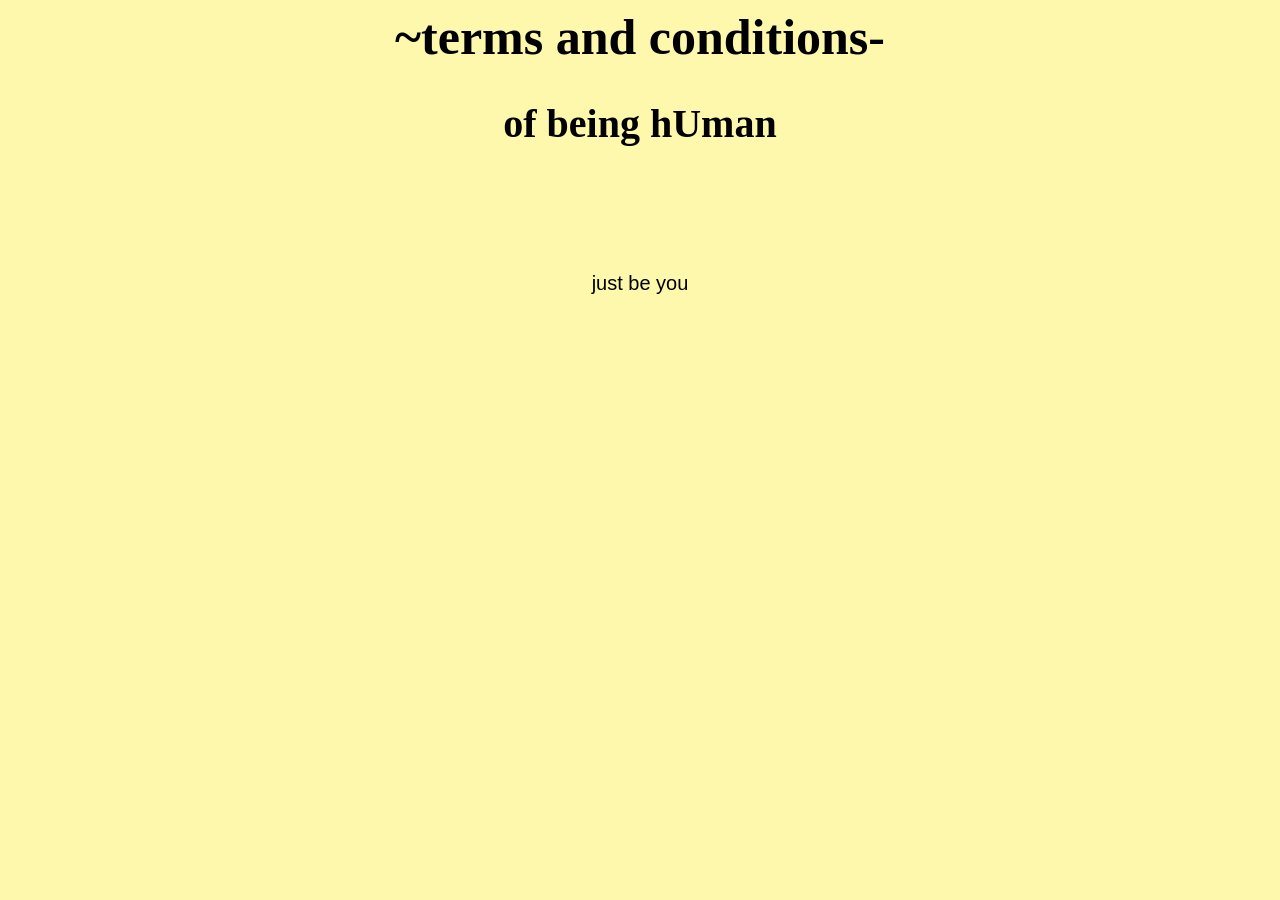
==== webserver/public/ee-p1/index.html @ f394850f ":)" ====
<html>
  <head>
    <title>~terms and conditions-</title>
    <link rel="stylesheet" href="style.css" />
    <!-- this connects our style file to this html -->
  </head>
  <body>
    <h1>~terms and conditions-</h1>
    <h2>of being hUman</h2>
    <br />
    <br />
    <br />
    <br />
    <p>just be you</p>
  </body>
</html>
---- webserver/public/ee-p1/style.css ----
/* selector is the thing we are grabbing on the page */
body {
    /* background-color: cornflowerblue; */
    background-color: rgba(253,246,136,0.7);
    text-align: center;
}

h1{
    font-family: serif;
    font-size: 50px;
}

h2 {
    font-family: serif;
    font-size: 40px;
}

p {
    font-family: sans-serif;
    text-align: justify-all;
    font-size: 20px;
}
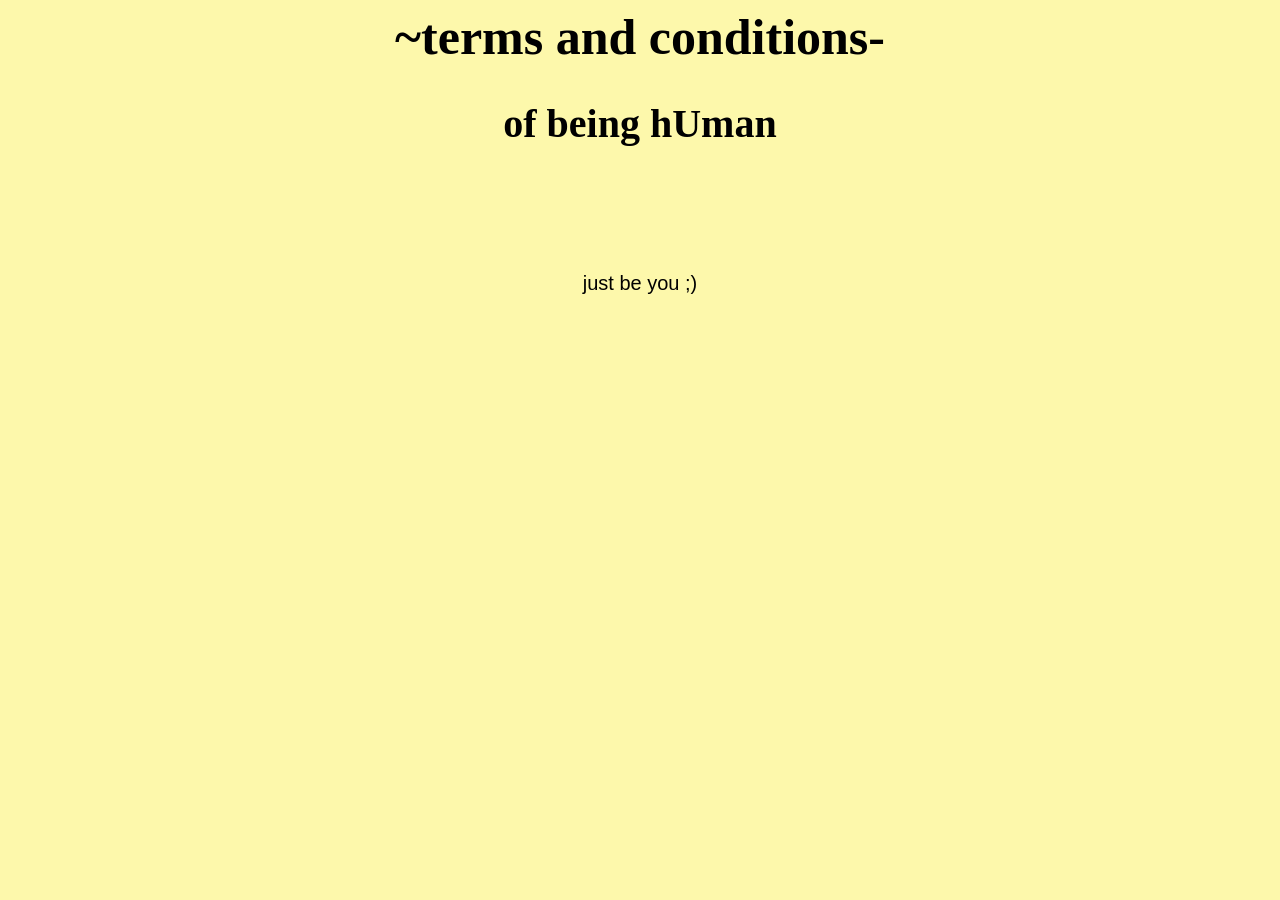
==== commit 7724114c: "Update index.html" ====
--- a/webserver/public/ee-p1/index.html
+++ b/webserver/public/ee-p1/index.html
@@ -11,6 +11,6 @@
     <br />
     <br />
     <br />
-    <p>just be you</p>
+    <p>just be you ;)</p>
   </body>
 </html>
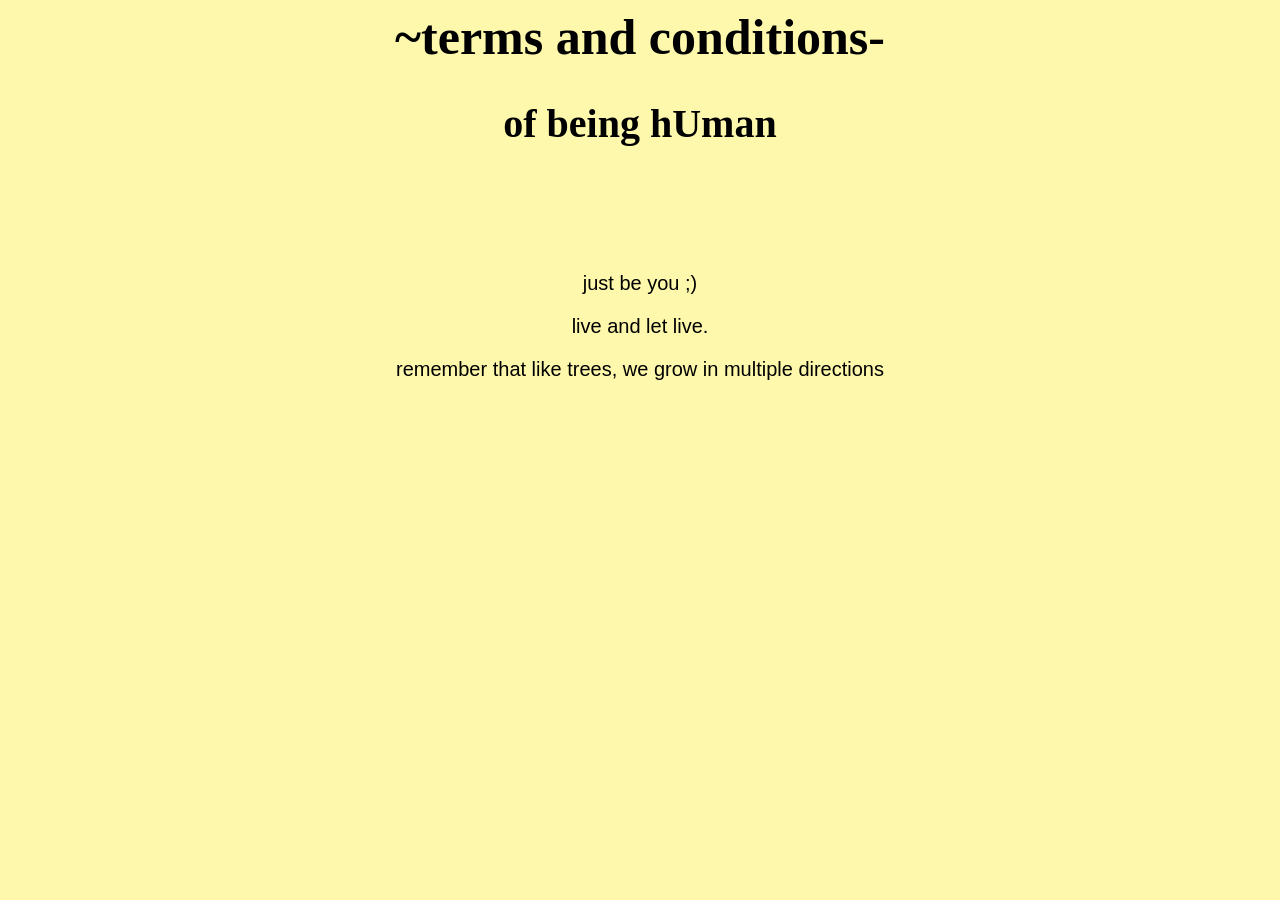
==== commit 62cca859: "Update index.html" ====
--- a/webserver/public/ee-p1/index.html
+++ b/webserver/public/ee-p1/index.html
@@ -12,5 +12,7 @@
     <br />
     <br />
     <p>just be you ;)</p>
+    <p>live and let live.</p>
+    <p>remember that like trees, we grow in multiple directions</p>
   </body>
 </html>
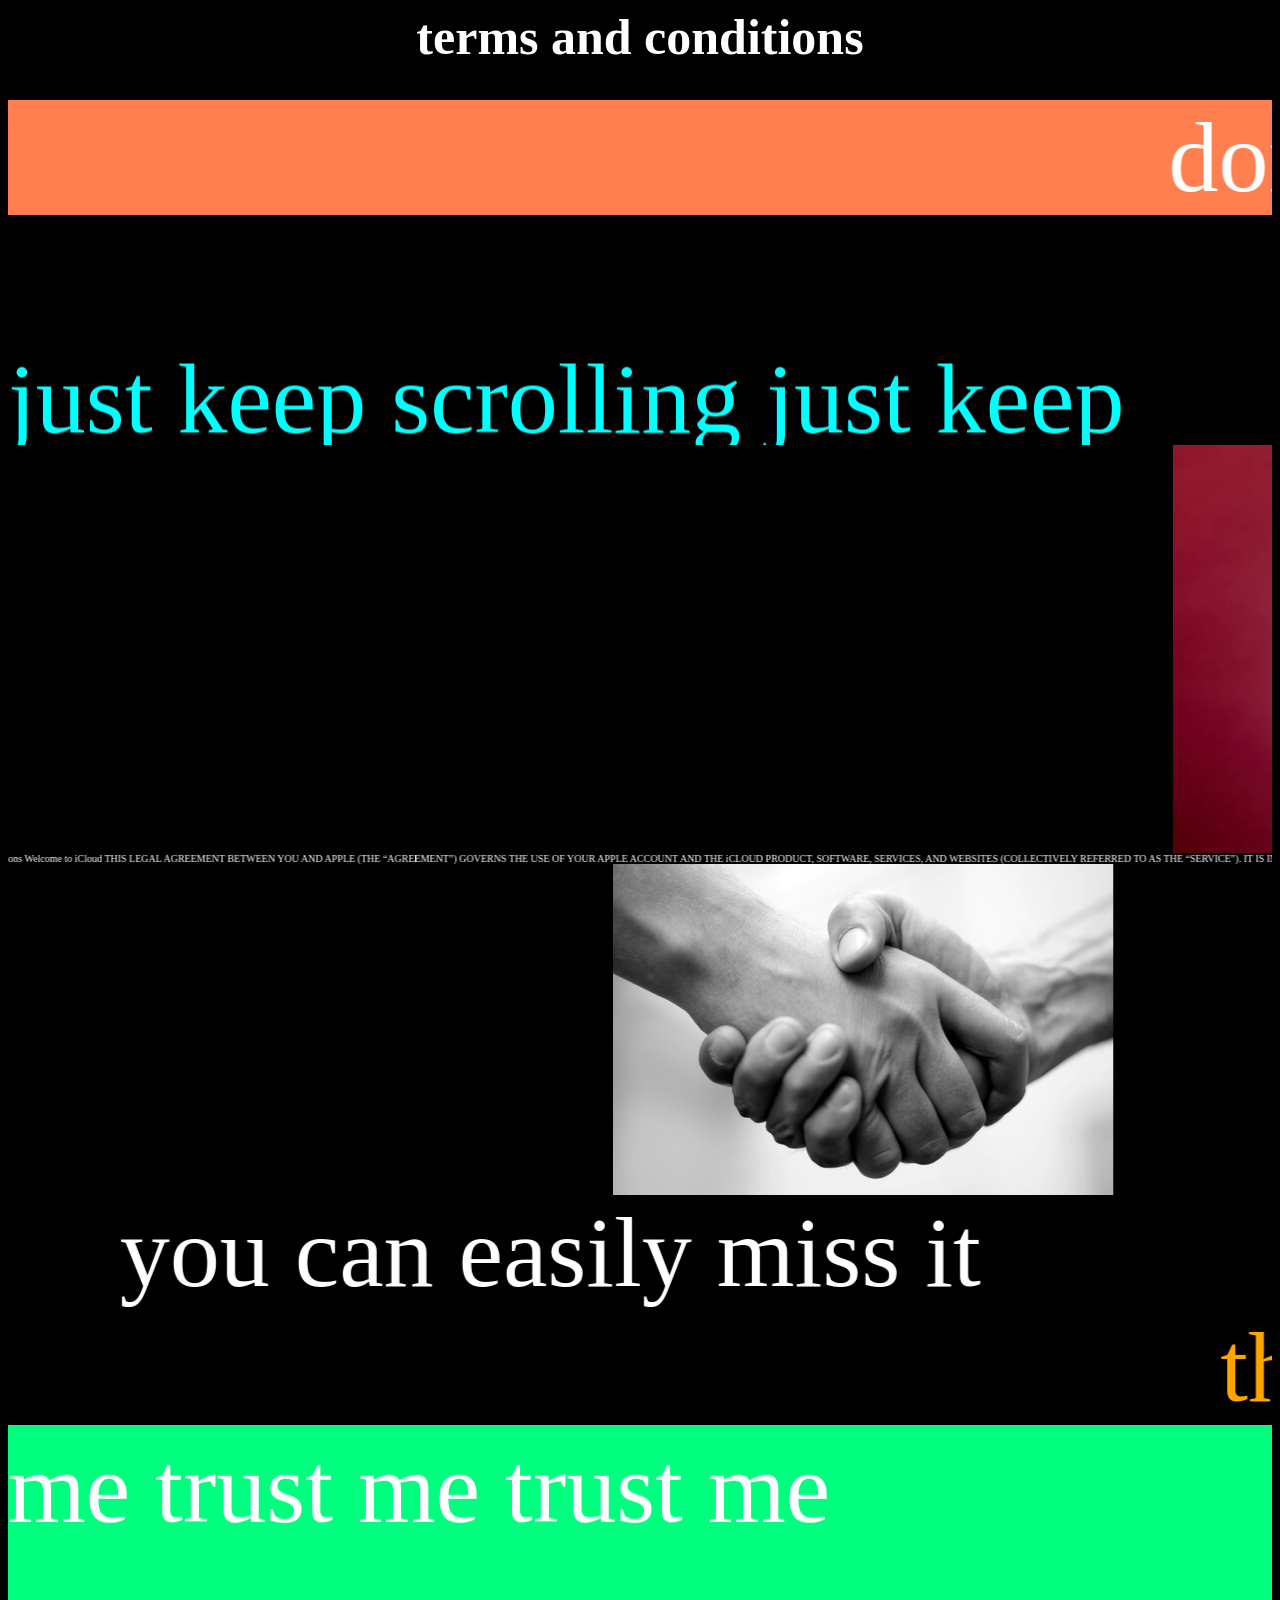
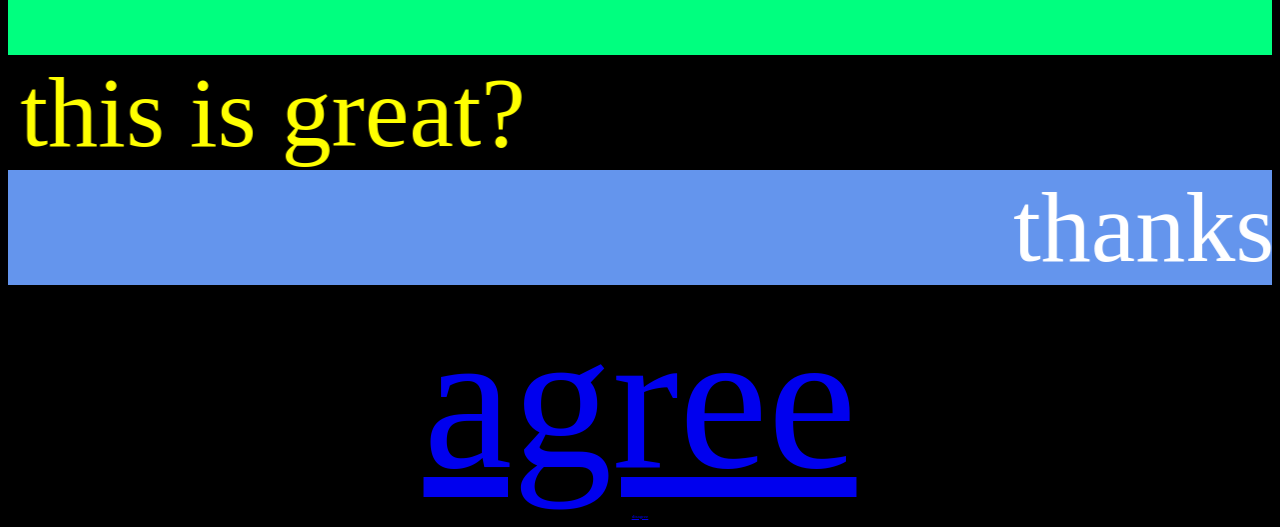
==== commit 6911d685: "changes" ====
--- a/webserver/public/ee-p1/index.html
+++ b/webserver/public/ee-p1/index.html
@@ -2,17 +2,1023 @@
   <head>
     <title>~terms and conditions-</title>
     <link rel="stylesheet" href="style.css" />
+    <script src="main.js"></script>
+
     <!-- this connects our style file to this html -->
   </head>
   <body>
-    <h1>~terms and conditions-</h1>
-    <h2>of being hUman</h2>
+    <h1>terms and conditions</h1>
+    <marquee id="m1">don't worry about this at all</marquee>
+    <marquee id="m2" direction="up">
+      just keep scrolling just keep scrolling just keep scroll
+    </marquee>
+    <marquee behavior="alternate">
+      <img src="happygirl.jpg" />
+    </marquee>
+    <marquee id="m3" behavior="alternate">
+      iCloud Terms and Conditions Welcome to iCloud THIS LEGAL AGREEMENT BETWEEN
+      YOU AND APPLE (THE “AGREEMENT”) GOVERNS THE USE OF YOUR APPLE ACCOUNT AND
+      THE iCLOUD PRODUCT, SOFTWARE, SERVICES, AND WEBSITES (COLLECTIVELY
+      REFERRED TO AS THE “SERVICE”). IT IS IMPORTANT THAT YOU READ AND
+      UNDERSTAND THE FOLLOWING TERMS. BY CLICKING “AGREE,” YOU ARE AGREEING THAT
+      THIS AGREEMENT WILL APPLY IF YOU CHOOSE TO ACCESS OR USE THE SERVICE.
+      Apple is the provider of the Service, which permits you to utilize certain
+      Internet services, including storing your personal Content (defined below)
+      and making it accessible on your compatible devices and computers, and
+      certain location-based services, only under the terms and conditions set
+      forth in this Agreement. iCloud is automatically enabled when you are
+      running devices on iOS 9 or later and sign in with your Apple Account
+      (“Account,” previously referred to as “Apple ID”) during device setup,
+      unless you are upgrading the device and have previously chosen not to
+      enable iCloud. You can disable iCloud in Settings. When iCloud is enabled,
+      your Content will be automatically stored by Apple on Apple's or
+      third-party providers' servers, so you can later access that Content or
+      have Content wirelessly pushed to your other iCloud-enabled devices or
+      computers. I. REQUIREMENTS FOR USE OF THE SERVICE A. Age. The Service is
+      only available to individuals aged 13 years or older (or equivalent
+      minimum age in the relevant jurisdiction), unless you are under 13 years
+      old and your Account was provided to you as a result of a request by an
+      approved educational institution or established as part of the Family
+      Sharing feature by your parent or guardian. We do not knowingly collect,
+      use or disclose personal information from children under 13, or equivalent
+      minimum age in the relevant jurisdiction, without verifiable parental
+      consent. Parents and guardians should ensure children under their care
+      properly use the Service by informing them of their rights, requirements,
+      and obligations under this Agreement and by providing informed consent on
+      their behalf. Parents and guardians should also remind children that
+      conversing with strangers on the Internet can be dangerous and take
+      appropriate precautions to protect children, including monitoring their
+      use of the Service. To use the Service, you cannot be a person barred from
+      receiving the Service under the laws of the United States or other
+      applicable jurisdictions, including the country in which you reside or
+      from where you use the Service. Where permitted by applicable law,
+      restrictions may apply when you try to change the Country or Region of
+      your Account. By accepting this Agreement, you represent that you
+      understand and agree to the foregoing. B. Devices and Accounts. Use of the
+      Service may require compatible devices, Internet access, and certain
+      software (fees may apply); may require periodic updates; and may be
+      affected by the performance of these factors. Apple reserves the right to
+      limit the number of Accounts that may be created from a device and the
+      number of devices associated with an Account. The latest version of
+      required software may be required for certain transactions or features.
+      You agree that meeting these requirements is your responsibility. Certain
+      limited features of the Service may be available without an Account. By
+      using such features without an Account, you agree to the terms and
+      conditions set forth in this Agreement. Terms and conditions found in this
+      Agreement relating to features not available without an Account will not
+      be applicable to you. C. Limitations on Use. You agree to use the Service
+      only for purposes permitted by this Agreement, and only to the extent
+      permitted by any applicable law, regulation, or generally accepted
+      practice in the applicable jurisdiction. Your Account is allocated 5GB of
+      iCloud storage capacity (or 1GB for web-only accounts) as described in the
+      iCloud feature pages at
+      https://support.apple.com/guide/icloud/introduction-to-icloud-mm74e822f6de/icloud.
+      Additional storage is available for purchase, as described below.
+      Exceeding any applicable or reasonable limitation of bandwidth, or storage
+      capacity (for example, with photos, backup or email) is prohibited and may
+      prevent you from backing up to iCloud, adding documents, or receiving new
+      email sent to your iCloud email address. You agree that when you are over
+      your iCloud storage limit, Apple may, upon 30 days’ notice, delete any
+      stored data that exceeds your storage limit. If your use of the Service or
+      other behavior intentionally or unintentionally threatens Apple’s ability
+      to provide the Service or other systems, Apple shall be entitled to take
+      all reasonable steps to protect the Service and Apple’s systems, which may
+      include suspension of your access to the Service. Repeated violations of
+      the limitations may result in termination of your Account. If you are a
+      covered entity, business associate or representative of a covered entity
+      or business associate (as those terms are defined at 45 C.F.R § 160.103),
+      You agree that you will not use any component, function or other facility
+      of the Service to create, receive, maintain or transmit any “protected
+      health information” (as such term is defined at 45 C.F.R § 160.103) or use
+      the Service in any manner that would make Apple (or any Apple Subsidiary)
+      your or any third party’s business associate. D. Availability of the
+      Service. The Service, or any feature or part thereof, may not be available
+      in all languages or in all countries and Apple makes no representation
+      that the Service, or any feature or part thereof, is appropriate or
+      available for use in any particular location. To the extent you choose to
+      access and use the Service, you do so at your own initiative and are
+      responsible for compliance with any applicable laws. E. Changing the
+      Service. Apple reserves the right at any time to modify this Agreement and
+      to impose new or additional terms or conditions on your use of the
+      Service, provided that Apple will give you 30 days’ advance notice of any
+      material adverse change to the Service or this Agreement, unless it would
+      not be reasonable to do so due to circumstances arising from legal,
+      regulatory, or governmental action; to address user security, user
+      privacy, or technical integrity concerns; to avoid service disruptions to
+      other users; or due to a natural disaster, catastrophic event, war, or
+      other similar occurrence outside of Apple’s reasonable control. With
+      respect to paid iCloud services, e.g. iCloud+ as defined below, Apple will
+      not make any material adverse change to the Service before the end of your
+      current paid term, unless a change is reasonably necessary to address
+      legal, regulatory, or governmental action; to address user security, user
+      privacy, or technical integrity concerns; to avoid service disruptions to
+      other users; or to avoid issues resulting from a natural disaster, a
+      catastrophic event, war, or other similar occurrence outside of Apple’s
+      reasonable control. In the event that Apple does make material adverse
+      changes to the Service or this Agreement, you will have the right to
+      terminate this Agreement and your Service, in which case Apple will
+      provide you with a pro rata refund of any pre-payment for your
+      then-current paid term. If you do not agree to updates to this Agreement,
+      you may lose access to the Service. Apple shall not be liable to you for
+      any modifications to the Service or this Agreement made in accordance with
+      this Section I.E. II. FEATURES AND SERVICES A. Photos 1. iCloud Photos.
+      When you enable iCloud Photos, your photos, videos, metadata and any edits
+      that you make in the Photos App on your iOS device, macOS computer, or
+      Windows PC will be automatically uploaded and stored in iCloud, and then
+      pushed to all of your other iCloud Photos-enabled devices and computers.
+      The photo and video resolution may vary depending on your device settings
+      and available storage. You may download full resolution photos and videos
+      at any time. 2. Shared Albums. When you use Shared Albums, Apple stores
+      any photos and videos you share until deleted. You can access your shared
+      photos and videos from a device that has access to Shared Albums. People
+      you invite to Shared Albums may view, save, copy, and share these photos
+      and videos, as well as contribute photos and videos, and comments. If you
+      choose to use Shared Albums to share photos via a web link, these photos
+      will be publicly available to anyone who has been provided or has access
+      to the web link. If you want to stop sharing individual photos, videos,
+      comments or entire Shared Albums, you may delete them at any time.
+      However, any Content previously copied from a Shared Album to another
+      device or computer will not be deleted. Users who are under 13 (or
+      equivalent minimum age in the relevant jurisdiction) with an Account
+      established by a parent or guardian can only participate in a Shared Album
+      with other Family Sharing members. 3. Shared Photo Library. If you have
+      iCloud Photos enabled, you can create or join one Shared Library with up
+      to five other people. When you contribute photos and videos to a Shared
+      Photo Library, they move out of your Personal Library and into the Shared
+      Library. All participants have equal permissions to add, edit, and delete
+      Content in the Shared Library. The participants in the Shared Library all
+      have access to the Shared Library Content but the Shared Library Content
+      only counts against the iCloud Storage quota of the person who created the
+      Shared Library. If the library owner runs out of iCloud storage, Content
+      can no longer be added to the Shared Library and changes such as edits,
+      favorites, and metadata adjustments no longer sync. Users who are under 13
+      (or equivalent minimum age in the relevant jurisdiction) with an Account
+      established by a parent or guardian can only participate in a Shared Photo
+      Library with other Family Sharing members. B. Folder and File Sharing.
+      When you use iCloud Folder and File Sharing, Apple stores any files you
+      share until deleted. You can access your shared files from any of your
+      Apple devices with iCloud Drive enabled. You may give access to people to
+      view, save, copy or edit these files. You have the option to give people
+      the right to edit the files or to only view them. If you use iCloud Folder
+      and File Sharing to share files via a web link, these files will be
+      publicly accessible to anyone who has been provided the web link. You can
+      stop sharing files at any time. If you stop sharing, files will be removed
+      from iCloud Drive on everyone’s devices. However, any file previously
+      copied to another device or computer will not be deleted. C. Mail Drop. If
+      you are logged in to iCloud and you use the macOS Mail app or iCloud Mail
+      on the web to send emails with large attachments, you will have the option
+      of using Mail Drop. With Mail Drop, your large attachments will be
+      temporarily stored on iCloud servers in order to facilitate their
+      delivery. Apple will either send a link or a preview of the attachment to
+      recipients, depending on your recipient’s email client application.
+      Temporary storage of large email attachments will not count towards your
+      iCloud storage quota. For more information about Mail Drop, please go to
+      https://support.apple.com/HT203093. D. Third-Party Apps. If you sign in to
+      certain third-party apps with your Account, you agree to allow those apps
+      to store data in iCloud and for Apple to collect, store and process such
+      data on behalf of the relevant third-party app developer in association
+      with your use of the Service and such apps. The data that those apps store
+      in iCloud will count towards your storage limit. Such data may be shared
+      with another app that you download from the same app developer. E. Family
+      Sharing. With Family Sharing, you can share certain purchased Content such
+      as Store purchases and Apple subscriptions with members of your family.
+      You may also share certain Content such as photos, calendars, location,
+      and screen time information depending on what your family chooses to
+      share. You may also share certain subscriptions and in-app purchases from
+      third parties. For more information regarding sharing your Content
+      purchases, please see the Apple Media Services Terms and Conditions at
+      https://www.apple.com/legal/internet-services/itunes/ww/. For more
+      information about sharing Content, device usage and location information
+      with family members, please see https://www.apple.com/family-sharing/. F.
+      iCloud Web-Only Account. If you sign up for the Service with a web-only
+      account on a non-Apple-branded device or computer, you will have access to
+      only a limited set of Service functionality. You will receive 1 GB of free
+      storage and you will not be able to increase this amount with a web-only
+      account. As a condition to accessing the Service with a web-only account,
+      you agree to all relevant terms and conditions found in this Agreement,
+      including, without limitation, all requirements for use of the Service,
+      limitations on use, availability, public beta, disclaimers of warranties,
+      rules regarding your Content and conduct, and termination. Terms and
+      conditions found in this Agreement relating to features not available for
+      web-only users will not apply to you. These include, for example, use of
+      location-based services and payment of fees for iCloud storage upgrades.
+      You further agree that if you subsequently access your web-only account
+      from an Apple-branded device or Apple-branded computer, whether or not you
+      own such device or computer, Apple may automatically upgrade your web-only
+      account and provide all available functionality of the Service to you,
+      including increased free storage capacity. If you choose to access your
+      web-only account from an Apple-branded device or Apple-branded computer
+      and you are subsequently upgraded to full functionality of the Service,
+      you agree that all of the terms and conditions contained herein apply to
+      your use of the Service. If you do not want to upgrade your web-only
+      account, do not sign in to your web-only account from an Apple-branded
+      device or computer. G. iCloud+. “iCloud+” is a premium iCloud Subscription
+      that includes access to additional storage and certain premium features.
+      The subscription plans for iCloud+ are iCloud+ Subscriptions. Depending on
+      the requirements of your location, you can obtain some or all of the
+      following iCloud+ features if you have an iCloud+ Subscription or someone
+      in your Family Sharing group has an iCloud+ Subscription and shares it
+      with you: 1. Private Relay. Private Relay allows you to connect to and
+      browse the web more privately and securely by encrypting your internet
+      traffic and sending it through at least two internet relays. When using
+      Private Relay some websites may not behave as expected, for example by
+      showing content for the wrong region or requiring extra steps to sign in.
+      You can enable or disable Private Relay from iCloud Settings at any time.
+      Additionally, Private Relay may impact your internet provider’s ability to
+      exempt your data usage from data caps and may result in additional charges
+      from your internet provider. 2. Hide My Email. Hide My Email allows you to
+      generate unique, random email addresses that will forward onto an email
+      address of your choosing. Apple reserves the right to limit the number of
+      email addresses available under this feature, or to terminate the use of
+      an alias if the use violates the terms and conditions as set forth herein.
+      3. HomeKit Secure Video. HomeKit Secure Video in iCloud+ allows you to
+      store video from compatible home security cameras in iCloud and view your
+      footage remotely. HomeKit Secure Video requires a supported iCloud+ plan,
+      compatible HomeKit-enabled security camera, and HomePod, Apple TV, or iPad
+      running as a home hub. Certain iCloud+ plans may limit the number of
+      cameras or video streams available to you. 4. Custom Email Domains. You
+      can personalize your iCloud Mail address with a custom domain name (when
+      available) and invite members of your family to use the same domain with
+      their iCloud Mail accounts. Each person may have at least three email
+      addresses per domain. Mail stored in iCloud counts toward your iCloud
+      storage. If you run out of iCloud storage space, you will not be able to
+      receive new messages at your custom email addresses until you make more
+      storage space available. Apple reserves the right to refuse to personalize
+      your iCloud Mail address with a custom domain name that is unlawful,
+      harassing, threatening, harmful, tortious, defamatory, libelous, abusive,
+      violent, obscene, vulgar, invasive of another’s privacy, hateful, racially
+      or ethnically offensive, or otherwise objectionable. 5. Apple Invites.
+      Apple Invites allows you to create, send, and manage event invitations.
+      You must be 13 or older (or equivalent minimum age in the relevant
+      jurisdiction) to host an event with Apple Invites. You can create a Shared
+      Album or Shared Playlist for the event which guests who join the event can
+      access and contribute to provided they have an Account and, for Shared
+      Playlists, an Apple Music subscription. 6. Apple Intelligence. Apple
+      Intelligence brings personal context understanding, app actions, and
+      on-screen awareness across supported devices. Certain Apple Intelligence
+      features and services, including Siri AI, intelligent features across
+      apps, and capabilities powered by Apple Foundation Models may be subject
+      to usage limits. Some iCloud+ features are not available in all countries
+      or regions. H. Two-Factor Authentication and Autodialed Calls/Texts. If
+      Two-Factor Authentication for your Account is enabled, you consent to (a)
+      provide Apple at least one telephone number; and (b) receive autodialed or
+      prerecorded calls and text messages from Apple at any of the telephone
+      numbers provided. We may place such calls or texts to (i) help keep your
+      Account secure when signing in; (ii) help you access your Account when
+      you’ve forgotten your password; or (iii) as otherwise necessary to service
+      your Account or enforce this Agreement, our policies, applicable law, or
+      any other agreement we may have with you. I. Help with Account Recovery.
+      You can add one or more people as a recovery contact who can use their
+      device to generate a code that can help you regain access to your Account
+      and data. The recovery contact must be over 13 years old (or equivalent
+      minimum age in the relevant jurisdiction), have an Account, two factor
+      authentication, and an Apple device with device passcode enabled. They
+      will not be able to get direct access to your Account. It is your
+      responsibility to keep your recovery contacts up to date. J. Advanced Data
+      Protection. With Advanced Data Protection, you can enable the use of
+      end-to-end encryption to further protect additional categories of your
+      data in iCloud, including your iCloud Backup, Photos, Notes, and files
+      stored in iCloud Drive. To enable Advanced Data Protection, you must have
+      two-factor authentication enabled for your Account and a trusted device
+      (devices on which you have signed into your Account using two-factor
+      authentication) for that Account with passcode or password enabled. In
+      addition, you will also be required to generate a recovery key or
+      designate at least one Account recovery contact to help you regain access
+      to your Account and data in the event you forget your Account password, do
+      not have access to any of your trusted devices, and you have forgotten
+      your device passcodes or passwords. You can change your recovery contacts
+      at any time, but they must be over 13 years old (or equivalent minimum age
+      where the recovery contact resides), have an Account with two-factor
+      authentication enabled, and have an Apple device set with a passcode or a
+      password. Apple will not be able to help you recover data protected using
+      Advanced Data Protection once it has been enabled, so it is your
+      responsibility to keep your recovery key safe and/or your recovery
+      contacts up to date. Apple shall bear no responsibility for your inability
+      to access your Account or data related to a failure to safeguard your
+      recovery key or if your recovery contact is unable or unwilling to help
+      you regain access to your Account and data. Managed Accounts and Child
+      Accounts are ineligible for Advanced Data Protection. You may turn off
+      Advanced Data Protection at any time. K. Security Keys. Security Keys
+      allows you to require a physical security key to be used to sign in with
+      your Account. Security Keys requires that you have two-factor
+      authentication enabled for your Account, and that you use a FIDO certified
+      third party security key as one of your two factors. Security Keys allows
+      you to use a trusted device to add a new key or turn off Security Keys
+      altogether to preserve access to your Account. However, if you have lost
+      all of your security keys as well as your trusted devices, you will lose
+      access to your Account permanently, and Apple will not be able to help you
+      regain access to your Account or data. Apple shall bear no responsibility
+      for your inability to access your Account or data related to a failure to
+      safeguard your physical security keys or if your physical security keys
+      malfunction. Managed Apple Accounts and Child Accounts are ineligible for
+      Security Keys. L. Digital Legacy. With Digital Legacy, you can choose to
+      add one or more Legacy Contacts to access and download certain data in
+      your Account after your death. If your designated Legacy Contacts provide
+      proof of death to Apple and have the required key, they will automatically
+      obtain access to that certain Account data and activation lock will be
+      removed from all your devices. Thus, it is your responsibility to keep
+      your Legacy Contacts up to date. You can learn more about Digital Legacy
+      at http://support.apple.com/HT212360 and
+      http://support.apple.com/HT212361. M. Use of Location-Based Services Apple
+      and its partners and licensors may provide certain features or services
+      that rely upon device-based location information using GPS (or similar
+      technology, where available) and crowdsourced Wi-Fi access points and cell
+      tower locations. To provide such features or services, where available,
+      Apple and its partners and licensors must collect, use, transmit, process
+      and maintain your location data, including but not limited to the
+      geographic location of your device and information related to your Account
+      and any devices registered thereunder, including but not limited to your
+      device ID, name, and device type. You may withdraw consent to Apple and
+      its partners’ and licensors’ collection, use, transmission, processing and
+      maintenance of location data at any time by not using the location-based
+      features and turning off Find My (including the predecessor apps Find My
+      iPhone and Find My Friends, collectively referred to as “Find My”), or
+      Location Services in Settings (as applicable) on your device. When using
+      third-party services that use or provide location data as part of the
+      Service, you are subject to and should review such third party’s terms and
+      privacy policy on use of location data by such third-party services. Any
+      location data provided by the Service is not intended to be relied upon in
+      situations where precise location information is needed or where
+      erroneous, inaccurate, time-delayed or incomplete location data may lead
+      to death, personal injury, property or environmental damage. Apple shall
+      use reasonable skill and due care in providing the Service, but neither
+      Apple nor any of its service and/or content providers guarantees the
+      availability, accuracy, completeness, reliability, or timeliness of
+      location data or any other data displayed by the Service. LOCATION-BASED
+      SERVICES ARE NOT INTENDED OR SUITABLE FOR USE AS AN EMERGENCY LOCATOR
+      SYSTEM. N. Find My When you enable iCloud and Location Services on a
+      device running iOS 13, iPad OS or macOS Catalina or later, Find My (Find
+      My iPhone for devices running iOS 8 through iOS 12) will be enabled
+      automatically on that device and any Apple accessories paired with it.
+      Once enabled, your device will be automatically linked to your Account and
+      your Account password will be required before anyone (including you) can
+      turn off Find My, sign out of iCloud, erase or activate the device. Apple
+      and its authorized agents may not perform hardware or software support
+      services, including services under Apple’s limited warranty, unless you
+      disable Find My prior to service. Apple shall bear no responsibility for
+      your failure to protect your iOS device with a passcode, enable Lost Mode,
+      and/or receive or respond to notices and communications. Apple shall also
+      bear no responsibility for returning your iOS device to you or for any
+      loss of data on your iOS device. Find My Network is a crowdsourcing
+      feature that can help you and others locate missing devices when those
+      devices are not connected to the internet. If Find My Network is enabled
+      on a device, it can detect the presence of nearby offline devices via
+      Bluetooth (or similar technologies). If a device detects a missing offline
+      device, it will use Wi-Fi or cellular connections to securely report the
+      approximate location of the device back to the Account associated with the
+      device so the owner can view its location in the Find My app. Location
+      reporting is end-to-end encrypted, and Apple cannot see the location of
+      the reporting device or any offline device. You can disable Find My
+      Network in Settings. O. Backup iCloud Backup periodically creates
+      automatic backups for iOS devices, when the device is screen locked,
+      connected to a power source, and connected to the Internet via a Wi-Fi
+      network. If a device has not backed up to iCloud for a period of one
+      hundred and eighty (180) days, Apple reserves the right to delete any
+      backups associated with that device. Backup may include device settings,
+      device characteristics, photos and videos, documents, your messages,
+      ringtones, Health app data and other app data. For additional information,
+      please go to https://support.apple.com/HT207428. The following content is
+      not included in your iCloud backup: content purchased from the iTunes
+      Store, App Store, or Apple Books, media synced from your computer, and
+      your photo library if you have enabled iCloud Photo Library. Apple shall
+      use reasonable skill and due care in providing the Service, but, TO THE
+      GREATEST EXTENT PERMISSIBLE BY APPLICABLE LAW, APPLE DOES NOT GUARANTEE OR
+      WARRANT THAT ANY CONTENT YOU MAY STORE OR ACCESS THROUGH THE SERVICE WILL
+      NOT BE SUBJECT TO INADVERTENT DAMAGE, CORRUPTION, LOSS, OR REMOVAL IN
+      ACCORDANCE WITH THE TERMS OF THIS AGREEMENT, AND APPLE SHALL NOT BE
+      RESPONSIBLE SHOULD SUCH DAMAGE, CORRUPTION, LOSS, OR REMOVAL OCCUR. It is
+      your responsibility to maintain appropriate alternate backup of your
+      information and data. III. SUBSCRIPTION UPGRADES The iCloud+ Subscription
+      plans are available for purchase on a subscription basis. A. Payment By
+      you upgrading to the iCloud+ Subscription service for more storage and
+      additional features, Apple will automatically charge on a recurring basis
+      the fee for the plan you choose, including any applicable taxes and
+      levies, to the payment method associated with your Account (e.g., the
+      payment method you use to shop on the iTunes Store, App Store, or Apple
+      Books, if available) or the payment method associated with your Family
+      Sharing organizer. For details about plans and pricing, please visit
+      https://support.apple.com/HT201238. If you are a Family Sharing organizer,
+      you agree to have Apple charge your payment method on a recurring basis
+      for members of your Family Sharing who upgrade their plan. Apple may also
+      obtain preapproval for an amount up to the amount of the transaction and
+      contact you periodically by email to the email address associated with
+      your Account for billing reminders and other subscription account-related
+      communications. You can change your subscription by upgrading or
+      downgrading your plan under the iCloud section of Settings on your device,
+      or under the iCloud pane of System Preferences on your Mac or iCloud for
+      Windows on your PC. The applicable fee for an upgraded plan will take
+      effect immediately; downgrades to your plan will take effect on the next
+      annual or monthly billing date. YOU ARE RESPONSIBLE FOR THE TIMELY PAYMENT
+      OF ALL FEES AND FOR PROVIDING APPLE WITH VALID CREDIT CARD OR PAYMENT
+      ACCOUNT DETAILS FOR PAYMENT OF ALL FEES. If Apple is unable to
+      successfully charge your credit card or payment account for fees due,
+      Apple reserves the right to revoke or restrict access to your stored
+      Content, delete your stored Content, or terminate your Account. If you
+      want to designate a different credit card or payment account or if there
+      is a change in your credit card or payment account status, you must change
+      your information online in the Account Information section of iCloud; this
+      may temporarily disrupt your access to the Services while Apple verifies
+      your new payment information. We may contact you via email regarding your
+      Account, for reasons including, without limitation, reaching or exceeding
+      your storage limit of your selected plan. If you reside in a country or
+      region that subjects any iCloud storage to taxes and/or levies, we may
+      pass through those costs to you. B. Right of Withdrawal If you choose to
+      cancel your subscription following its initial purchase or, if you are on
+      an annual payment plan, following the commencement of any renewal term,
+      you may do so by informing Apple with a clear statement (see applicable
+      address details in section “General” below) within 14 days from when you
+      received your e-mail confirmation by contacting Customer Support. You do
+      not need to provide a reason for cancellation. To meet the cancellation
+      deadline, you must send your communication of cancellation before the
+      14-day period has expired. Customers in the EU and Norway also have the
+      right to inform us using the model cancellation form below: To: Apple
+      Distribution International Ltd., Hollyhill Industrial Estate, Hollyhill,
+      Cork, Republic of Ireland: I hereby give notice that I withdraw from my
+      contract for the following: [SUBSCRIPTION PLAN AND PERIOD, e.g., 200 GB
+      MONTHLY iCLOUD+ SUBSCRIPTION PLAN UPGRADE] Ordered on [INSERT DATE] Name
+      of consumer Address of consumer Date Effects of cancellation We will
+      reduce your storage back to 5GB and reimburse you no later than 14 days
+      from the day on which we receive your cancellation notice. If you have
+      used more than 5GB of storage during this period, you may not be able to
+      create any more iCloud backups or use certain features until you have
+      reduced your storage. We will use the same means of payment as you used
+      for the transaction, and you will not incur any fees for such
+      reimbursement.IV. Your Use of the Service A. Your Account As a registered
+      user of the Service, you must establish an Account. Don’t reveal your
+      Account information to anyone else. You are solely responsible for
+      maintaining the confidentiality and security of your Account and for all
+      activities that occur on or through your Account, and you agree to
+      immediately notify Apple of any security breach of your Account. You
+      further acknowledge and agree that the Service is designed and intended
+      for personal use on an individual basis and you should not share your
+      Account and/or password details with another individual. Provided we have
+      exercised reasonable skill and due care, Apple shall not be responsible
+      for any losses arising out of the unauthorized use of your Account
+      resulting from you not following these rules. In order to use the Service,
+      you must enter your email address and password to authenticate your
+      Account. You agree to provide accurate and complete information when you
+      register with, and as you use, the Service (“Service Registration Data”),
+      and you agree to update your Service Registration Data to keep it accurate
+      and complete. Failure to provide accurate, current and complete Service
+      Registration Data may result in the suspension and/or termination of your
+      Account. You agree that Apple may store and use the Service Registration
+      Data you provide for use in maintaining and billing fees to your Account.
+      B. Use of Other Apple Products and Services Particular components or
+      features of the Service provided by Apple and/or its licensors, including
+      but not limited to the ability to download previous purchases and iTunes
+      Match, Apple Music, and Sync Library (additional fees apply), require
+      separate software or other license agreements or terms of use. You must
+      read, accept, and agree to be bound by any such separate agreement as a
+      condition of using these particular components or features of the Service.
+      C. No Conveyance Nothing in this Agreement shall be construed to convey to
+      you any interest, title, or license in an Account, email address, domain
+      name, iChat ID, or similar resource used by you in connection with the
+      Service. D. No Right of Survivorship Except as allowed under Digital
+      Legacy and unless otherwise required by law, you agree that your Account
+      is non-transferable and that any rights to your Account or Content within
+      your Account terminate upon your death. Upon receipt of a copy of a death
+      certificate your Account may be terminated and all Content within your
+      Account deleted. Contact iCloud Support at
+      https://support.apple.com/icloud for further assistance. E. No Resale of
+      Service You agree that you will not reproduce, copy, duplicate, sell,
+      resell, rent or trade the Service (or any part thereof) for any purpose.
+      V. Content and Your Conduct A. Content “Content” means any information
+      that may be generated or encountered through use of the Service, such as
+      contacts, calendars, photos, notes, reminders, documents, app data,
+      emails, data files, device characteristics, written text, software, music,
+      graphics, photographs, images, sounds, videos, messages and any other like
+      materials. You understand that all Content, whether publicly posted or
+      privately transmitted on the Service is the sole responsibility of the
+      person from whom such Content originated. This means that you, and not
+      Apple, are solely responsible for any Content you upload, download, post,
+      email, transmit, store or otherwise make available through your use of the
+      Service. You understand that by using the Service you may encounter
+      Content that you may find offensive, indecent, or objectionable, and that
+      you may expose others to Content that they may find objectionable. Apple
+      does not control the Content posted via the Service, nor does it guarantee
+      the accuracy, integrity or quality of such Content. You understand and
+      agree that your use of the Service and any Content is solely at your own
+      risk. B. Your Conduct You agree that you will NOT use the Service to: 1.
+      upload, download, post, email, transmit, store, share, import or otherwise
+      make available any Content that is unlawful, harassing, threatening,
+      harmful, tortious, defamatory, libelous, abusive, violent, obscene,
+      vulgar, invasive of another’s privacy, hateful, racially or ethnically
+      offensive, or otherwise objectionable; 2. stalk, harass, threaten or harm
+      another; 3. engage in any activity that exploits, harms or threatens
+      children in any way, including without limitation producing, sharing,
+      uploading or storing Child Sexual Abuse Material (CSAM), Child Sexual
+      Exploitation Material (CSEM) or any other content harmful to children; 4.
+      if you are an adult, request personal or other information from a minor
+      (any person under the age of 18 or such other age as local law defines as
+      a minor) who is not personally known to you, including but not limited to
+      any of the following: full name or last name, home address, zip/postal
+      code, telephone number, picture, or the names of the minor’s school,
+      church, athletic team or friends; 5. pretend to be anyone, or any entity,
+      you are not — you may not impersonate or misrepresent yourself as another
+      person (including celebrities), entity, another iCloud user, an Apple
+      employee, or a civic or government leader, or otherwise misrepresent your
+      affiliation with a person or entity (Apple reserves the right to reject or
+      block any Account or email address which could be deemed to be an
+      impersonation or misrepresentation of your identity, or a misappropriation
+      of another person’s name or identity); 6. engage in any copyright
+      infringement or other intellectual property infringement (including
+      uploading any Content to which you do not have the right to upload), or
+      disclose any trade secret or confidential information in violation of a
+      confidentiality, employment, or nondisclosure agreement; 7. post, send,
+      transmit or otherwise make available any unsolicited or unauthorized
+      email, messages, advertising, promotional materials, junk mail, spam, or
+      chain letters, including, without limitation, bulk commercial advertising
+      and informational announcements; 8. forge any TCP-IP packet header or any
+      part of the header information in an email or a news group posting, or
+      otherwise putting information in a header designed to mislead recipients
+      as to the origin of any Content transmitted through the Service
+      (“spoofing”); 9. upload, post, email, transmit, store or otherwise make
+      available any material that contains viruses or any other computer code,
+      files or programs designed to harm, interfere or limit the normal
+      operation of the Service (or any part thereof), or any other computer
+      software or hardware; 10. interfere with or disrupt the Service (including
+      accessing the Service through any automated means, like scripts or web
+      crawlers), or any servers or networks connected to the Service, or any
+      policies, requirements or regulations of networks connected to the Service
+      (including any unauthorized access to, use or monitoring of data or
+      traffic thereon); 11. plan or engage in any illegal activity; and/or 12.
+      gather and store personal information on any other users of the Service to
+      be used in connection with any of the foregoing prohibited activities. C.
+      Removal of Content Apple uses proportionate systems and processes designed
+      as described below in Section E to swiftly remove access to illegal
+      Content upon being alerted to or becoming aware of illegal Content on the
+      Service. Although Apple has developed these safeguards, you acknowledge
+      that, except as expressly described in this Agreement or as specifically
+      required by applicable law, Apple is not responsible or liable to you in
+      any way for any Content provided by others and has no duty to screen such
+      Content. However, Apple reserves the right at all times to determine
+      whether Content is legal, appropriate and in compliance with this
+      Agreement, and may screen, move, refuse, modify and/or remove Content at
+      any time, without prior notice and in its sole discretion, if such Content
+      is found to be in violation of applicable law, this Agreement or is
+      otherwise objectionable. D. Back up Your Content You are responsible for
+      backing up, to your own computer or other device, any important documents,
+      images or other Content that you store or access via the Service. Apple
+      shall use reasonable skill and due care in providing the Service, but
+      Apple does not guarantee or warrant that any Content you may store or
+      access through the Service will not be subject to inadvertent damage,
+      corruption or loss. E. Access to Account and Content Apple reserves the
+      right to take steps Apple believes are reasonably necessary or appropriate
+      to enforce and/or verify compliance with any part of this Agreement. You
+      acknowledge and agree that Apple may, without liability to you, access,
+      use, preserve and/or disclose your Account information and any Content to
+      law enforcement authorities, government officials, and/or a third party,
+      as Apple believes is reasonably necessary or appropriate, if legally
+      required to do so or if Apple has a good faith belief that such access,
+      use, disclosure, or preservation is reasonably necessary to: (a) comply
+      with legal process or request; (b) enforce this Agreement, including
+      investigation of any potential violation thereof; (c) detect, prevent or
+      otherwise address security, fraud or technical issues; or (d) protect the
+      rights, property or safety of Apple, its users, a third party, or the
+      public as required or permitted by law. Apple has developed systems and
+      processes designed to protect users from illegal content which Apple may
+      apply to the Service. Such processes might include blocking functions and
+      controls on sharing Content between users which are designed to minimize
+      the time serious illegal content, including child sexual exploitation and
+      abuse content, may be present on the Service. You acknowledge that Apple
+      is not responsible or liable in any way for any Content provided by others
+      and has no duty to screen such Content except as specifically required
+      under applicable law. However, consistent with Apple's privacy policy,
+      Apple reserves the right at all times to determine whether Content is
+      legal, appropriate and in compliance with this Agreement, and may screen,
+      move, refuse, modify and/or remove Content at any time, without prior
+      notice and in its sole discretion, if such Content is found to be illegal,
+      in violation of this Agreement, harmful to children or is otherwise
+      objectionable. F. Copyright Notice - DMCA If you believe that any Content
+      in which you claim copyright has been infringed by anyone using the
+      Service, please contact Apple’s Copyright Agent as described in our
+      Copyright Policy at
+      https://www.apple.com/legal/trademark/claimsofcopyright.html. Apple may,
+      in its sole discretion, suspend and/or terminate Accounts of users that
+      are found to be repeat infringers. G. Violations of this Agreement If
+      while using the Service, you encounter Content you find inappropriate, or
+      consider to be illegal or harmful to children, or otherwise believe to be
+      a violation of this Agreement, you may report it by sending an email to
+      abuse@iCloud.com. H. Content Submitted or Made Available by You on the
+      Service 1. License from You. Except for material we may license to you,
+      Apple does not claim ownership of the materials and/or Content you submit
+      or make available on the Service. However, by submitting or posting such
+      Content on areas of the Service that are accessible by the public or other
+      users with whom you consent to share such Content, you grant Apple a
+      worldwide, royalty-free, non-exclusive license to use, distribute,
+      reproduce, modify, adapt, publish, translate, publicly perform and
+      publicly display such Content on the Service solely for the purpose for
+      which such Content was submitted or made available, without any
+      compensation or obligation to you. You agree that any Content submitted or
+      posted by you shall be your sole responsibility, shall not infringe or
+      violate the rights of any other party or violate any laws, contribute to
+      or encourage infringing or otherwise unlawful conduct, or otherwise be
+      obscene, objectionable, or in poor taste. By submitting or posting such
+      Content on areas of the Service that are accessible by the public or other
+      users, you are representing that you are the owner of such material and/or
+      have all necessary rights, licenses, and authorization to distribute it.
+      2. Changes to Content. You understand that in order to provide the Service
+      and make your Content available thereon, Apple may transmit your Content
+      across various public networks, in various media, and modify or change
+      your Content to comply with technical requirements of connecting networks
+      or devices or computers. You agree that the license herein permits Apple
+      to take any such actions. 3. Trademark Information. Apple, the Apple logo,
+      iCloud, the iCloud logo and other Apple trademarks, service marks,
+      graphics, and logos used in connection with the Service are trademarks or
+      registered trademarks of Apple Inc. in the US and/or other countries. A
+      list of Apple’s trademarks can be found here -
+      https://www.apple.com/legal/trademark/appletmlist.html. Other trademarks,
+      service marks, graphics, and logos used in connection with the Service may
+      be the trademarks of their respective owners. You are granted no right or
+      license in any of the aforesaid trademarks, and further agree that you
+      shall not remove, obscure, or alter any proprietary notices (including
+      trademark and copyright notices) that may be affixed to or contained
+      within the Service. VI. Software A. Apple’s Proprietary Rights. You
+      acknowledge and agree that Apple and/or its licensors own all legal right,
+      title and interest in and to the Service, including but not limited to
+      graphics, user interface, the scripts and software used to implement the
+      Service, and any software provided to you as a part of and/or in
+      connection with the Service (the “Software”), including any and all
+      intellectual property rights that exist therein, whether registered or
+      not, and wherever in the world they may exist. You further agree that the
+      Service (including the Software, or any other part thereof) contains
+      proprietary and confidential information that is protected by applicable
+      intellectual property and other laws, including but not limited to
+      copyright. You agree that you will not use such proprietary information or
+      materials in any way whatsoever except for use of the Service in
+      compliance with this Agreement. No portion of the Service may be
+      reproduced in any form or by any means, except as expressly permitted in
+      these terms. B. License From Apple. THE USE OF THE SOFTWARE OR ANY PART OF
+      THE SERVICE, EXCEPT FOR USE OF THE SERVICE AS PERMITTED IN THIS AGREEMENT,
+      IS STRICTLY PROHIBITED AND INFRINGES ON THE INTELLECTUAL PROPERTY RIGHTS
+      OF OTHERS AND MAY SUBJECT YOU TO CIVIL AND CRIMINAL PENALTIES, INCLUDING
+      POSSIBLE MONETARY DAMAGES, FOR COPYRIGHT INFRINGEMENT. C. Public Beta.
+      From time to time, Apple may choose to offer new and/or updated features
+      of the Service (the “Beta Features”) as part of a Public Beta Program (the
+      “Program”) for the purpose of providing Apple with feedback on the quality
+      and usability of the Beta Features. You understand and agree that your
+      participation in the Program is voluntary and does not create a legal
+      partnership, agency, or employment relationship between you and Apple, and
+      that Apple is not obligated to provide you with any Beta Features. Apple
+      may make such Beta Features available to Program participants by online
+      registration or enrollment via the Service. You understand and agree that
+      Apple may collect and use information from your Account, devices and
+      peripherals in order to enroll you in a Program and/or determine your
+      eligibility to participate. You understand that once you enroll in a
+      Program you may be unable to revert to the earlier non-beta version of a
+      given Beta Feature. In the event such reversion is possible, you may not
+      be able to migrate data created within the Beta Feature back to the
+      earlier non-beta version. Your use of the Beta Features and participation
+      in the Program is governed by this Agreement and any additional license
+      terms that may separately accompany the Beta Features. The Beta Features
+      are provided on an “AS IS” and “AS AVAILABLE” basis and may contain errors
+      or inaccuracies that could cause failures, corruption or loss of data
+      and/or information from your device and from peripherals (including,
+      without limitation, servers and computers) connected thereto. Apple
+      strongly encourages you to backup all data and information on your device
+      and any peripherals prior to participating in any Program. You expressly
+      acknowledge and agree that all use of the Beta Features is at your sole
+      risk. YOU ASSUME ALL RISKS AND ALL COSTS ASSOCIATED WITH YOUR
+      PARTICIPATION IN ANY PROGRAM, INCLUDING, WITHOUT LIMITATION, ANY INTERNET
+      ACCESS FEES, BACKUP EXPENSES, COSTS INCURRED FOR THE USE OF YOUR DEVICE
+      AND PERIPHERALS, AND ANY DAMAGE TO ANY EQUIPMENT, SOFTWARE, INFORMATION OR
+      DATA. Apple may or may not provide you with technical and/or other support
+      for the Beta Features. If support is provided it will be in addition to
+      your normal support coverage for the Service and only available through
+      the Program. You agree to abide by any support rules or policies that
+      Apple provides to you in order to receive any such support. Apple reserves
+      the right to modify the terms, conditions or policies of the Program
+      (including ceasing the Program) at any time with or without notice, and
+      may revoke your participation in the Program at any time. You acknowledge
+      that Apple has no obligation to provide a commercial version of the Beta
+      Features, and that should such a commercial version be made available, it
+      may have features or functionality different than that contained in the
+      Beta Features. As part of the Program, Apple will provide you with the
+      opportunity to submit comments, suggestions, or other feedback regarding
+      your use of the Beta Features. You agree that in the absence of a separate
+      written agreement to the contrary, Apple will be free to use any feedback
+      you provide for any purpose. D. Export Control. Use of the Service and
+      Software, including transferring, posting, or uploading data, software or
+      other Content via the Service, may be subject to the export and import
+      laws of the United States and other countries. You agree to comply with
+      all applicable export and import laws and regulations. In particular, but
+      without limitation, the Software may not be exported or re-exported (a)
+      into any U.S. embargoed countries or (b) to anyone on the U.S. Treasury
+      Department’s list of Specially Designated Nationals or the U.S. Department
+      of Commerce Denied Person’s List or Entity List. By using the Software or
+      Service, you represent and warrant that you are not located in any such
+      country or on any such list. You also agree that you will not use the
+      Software or Service for any purposes prohibited by United States law,
+      including, without limitation, the development, design, manufacture or
+      production of missiles, nuclear, chemical or biological weapons. You
+      further agree not to upload to your Account any data or software that is:
+      (a) subject to International Traffic in Arms Regulations; or (b) that
+      cannot be exported without prior written government authorization,
+      including, but not limited to, certain types of encryption software and
+      source code, without first obtaining that authorization. This assurance
+      and commitment shall survive termination of this Agreement. E. Updates.
+      From time to time, Apple may update the Software used by the Service. In
+      order to continue your use of the Service, such updates may be
+      automatically downloaded and installed onto your device or computer. These
+      updates may include bug fixes, feature enhancements or improvements, or
+      entirely new versions of the Software. VII. Termination A. Voluntary
+      Termination by You You may terminate your Account and/or stop using the
+      Service at any time. If you wish to stop using iCloud on your device, you
+      may disable iCloud from a device by opening Settings on your device,
+      tapping iCloud, and tapping “Sign Out”. To terminate your Account and
+      delete your Content stored in iCloud, follow the directions at
+      https://support.apple.com/en-us/102559. If you terminate your Account and
+      delete your Content stored in iCloud, you will not have access to other
+      Apple or third-party products and services that you set up with that
+      Account. This action may be non-reversible. Any fees paid by you prior to
+      your termination are nonrefundable (except as expressly permitted
+      otherwise by this Agreement), including any fees paid in advance for the
+      billing year during which you terminate. Termination of your Account shall
+      not relieve you of any obligation to pay any accrued fees or charges. B.
+      Termination by Apple Apple may at any time, under certain circumstances
+      and without prior notice, immediately terminate or suspend all or a
+      portion of your Account and/or access to the Service. Cause for such
+      termination shall include: (a) violations of this Agreement or any other
+      policies or guidelines that are referenced herein and/or posted on the
+      Service; (b) a request by you to cancel or terminate your Account; (c) a
+      request and/or order from law enforcement, a judicial body, or other
+      government agency; (d) where provision of the Service to you is or may
+      become unlawful; (e) unexpected technical or security issues or problems;
+      (f) your participation in fraudulent or illegal activities; or (g) failure
+      to pay any fees owed by you in relation to the Service, provided that in
+      the case of non-material breach, Apple will be permitted to terminate only
+      after giving you 30 days’ notice and only if you have not cured the breach
+      within such 30-day period. Any such termination or suspension shall be
+      made by Apple in its sole discretion and Apple will not be responsible to
+      you or any third party for any damages that may result or arise out of
+      such termination or suspension of your Account and/or access to the
+      Service. In addition, Apple may terminate your Account upon 30 days’ prior
+      notice via email to the address associated with your Account if (a) your
+      Account has been inactive for one (1) year; or (b) there is a general
+      discontinuance of the Service or any part thereof. Notice of general
+      discontinuance of service will be provided as set forth herein, unless it
+      would not be reasonable to do so due to circumstances arising from legal,
+      regulatory, or governmental action; to address user security, user
+      privacy, or technical integrity concerns; to avoid service disruptions to
+      other users; or due to a natural disaster, a catastrophic event, war, or
+      other similar occurrence outside of Apple’s reasonable control. In the
+      event of such termination, Apple will provide you with a pro rata refund
+      of any pre-payment for your then-current paid term. Apple shall not be
+      liable to you for any modifications to the Service or terms of service in
+      accordance with this Section VII.B. C. Effects of Termination Upon
+      termination of your Account you may lose all access to the Service and any
+      portions thereof, including, but not limited to, your Account, your data
+      stored in iCloud, iCloud email addresses, and other Content. In addition,
+      after a period of time, Apple will delete information and data stored in
+      or as a part of your Account. Any individual components of the Service
+      that you may have used subject to separate software license agreements
+      will also be terminated in accordance with those license agreements. VIII.
+      Links and Other Third-Party Materials Certain Content, components or
+      features of the Service may include materials from third parties and/or
+      hyperlinks to other web sites, resources or Content. Because Apple may
+      have no control over such third-party sites and/or materials, you
+      acknowledge and agree that Apple is not responsible for the availability
+      of such sites or resources, and does not endorse or warrant the accuracy
+      of any such sites or resources, and shall in no way be liable or
+      responsible for any Content, advertising, products or materials on or
+      available from such sites or resources. You further acknowledge and agree
+      that Apple shall not be responsible or liable in any way for any damages
+      you incur or allege to have incurred, either directly or indirectly, as a
+      result of your use and/or reliance upon any such Content, advertising,
+      products or materials on or available from such sites or resources. IX.
+      DISCLAIMER OF WARRANTIES; LIMITATION OF LIABILITY; INDEMNITY SOME
+      JURISDICTIONS DO NOT ALLOW THE EXCLUSION OF CERTAIN WARRANTIES, AS SUCH,
+      TO THE EXTENT SUCH EXCLUSIONS ARE SPECIFICALLY PROHIBITED BY APPLICABLE
+      LAW, SOME OF THE EXCLUSIONS SET FORTH BELOW MAY NOT APPLY TO YOU. FOR
+      EXAMPLE, FOR CONSUMERS IN AUSTRALIA, NOTHING IN THIS LICENSE AFFECTS, NOR
+      IS INTENDED TO AFFECT, YOUR STATUTORY RIGHTS UNDER THE AUSTRALIAN CONSUMER
+      LAW (INCLUDING THE CONSUMER GUARANTEES). APPLE SHALL USE REASONABLE SKILL
+      AND DUE CARE IN PROVIDING THE SERVICE. THE FOLLOWING DISCLAIMERS ARE
+      SUBJECT TO THIS EXPRESS WARRANTY. APPLE DOES NOT GUARANTEE, REPRESENT, OR
+      WARRANT THAT YOUR USE OF THE SERVICE WILL BE UNINTERRUPTED OR ERROR-FREE,
+      AND YOU AGREE THAT FROM TIME TO TIME APPLE MAY REMOVE THE SERVICE FOR
+      INDEFINITE PERIODS OF TIME, OR CANCEL THE SERVICE IN ACCORDANCE WITH THE
+      TERMS OF THIS AGREEMENT. YOU EXPRESSLY UNDERSTAND AND AGREE THAT THE
+      SERVICE IS PROVIDED ON AN “AS IS” AND “AS AVAILABLE” BASIS. APPLE AND ITS
+      AFFILIATES, SUBSIDIARIES, OFFICERS, DIRECTORS, EMPLOYEES, AGENTS, PARTNERS
+      AND LICENSORS EXPRESSLY DISCLAIM ALL WARRANTIES OF ANY KIND, WHETHER
+      EXPRESS OR IMPLIED, INCLUDING BUT NOT LIMITED TO THE IMPLIED WARRANTIES OF
+      MERCHANTABILITY, FITNESS FOR A PARTICULAR PURPOSE, AND NON-INFRINGEMENT.
+      IN PARTICULAR, APPLE AND ITS AFFILIATES, SUBSIDIARIES, OFFICERS,
+      DIRECTORS, EMPLOYEES, AGENTS, PARTNERS AND LICENSORS MAKE NO WARRANTY THAT
+      (I) THE SERVICE WILL MEET YOUR REQUIREMENTS; (II) YOUR USE OF THE SERVICE
+      WILL BE TIMELY, UNINTERRUPTED, SECURE OR ERROR-FREE; (III) ANY INFORMATION
+      OBTAINED BY YOU AS A RESULT OF THE SERVICE WILL BE ACCURATE OR RELIABLE;
+      AND (IV) ANY DEFECTS OR ERRORS IN THE SOFTWARE PROVIDED TO YOU AS PART OF
+      THE SERVICE WILL BE CORRECTED. APPLE DOES NOT REPRESENT OR GUARANTEE THAT
+      THE SERVICE WILL BE FREE FROM LOSS, CORRUPTION, ATTACK, VIRUSES,
+      INTERFERENCE, HACKING, OR OTHER SECURITY INTRUSION, AND APPLE DISCLAIMS
+      ANY LIABILITY RELATING THERETO. ANY MATERIAL DOWNLOADED OR OTHERWISE
+      OBTAINED THROUGH THE USE OF THE SERVICE IS ACCESSED AT YOUR OWN DISCRETION
+      AND RISK, AND YOU WILL BE SOLELY RESPONSIBLE FOR ANY DAMAGE TO YOUR
+      DEVICE, COMPUTER, OR LOSS OF DATA THAT RESULTS FROM THE DOWNLOAD OF ANY
+      SUCH MATERIAL. YOU FURTHER ACKNOWLEDGE THAT THE SERVICE IS NOT INTENDED OR
+      SUITABLE FOR USE IN SITUATIONS OR ENVIRONMENTS WHERE THE FAILURE OR TIME
+      DELAYS OF, OR ERRORS OR INACCURACIES IN, THE CONTENT, DATA OR INFORMATION
+      PROVIDED BY THE SERVICE COULD LEAD TO DEATH, PERSONAL INJURY, OR SEVERE
+      PHYSICAL OR ENVIRONMENTAL DAMAGE. LIMITATION OF LIABILITY SOME
+      JURISDICTIONS DO NOT ALLOW THE EXCLUSION OR LIMITATION OF LIABILITY BY
+      SERVICE PROVIDERS. TO THE EXTENT SUCH EXCLUSIONS OR LIMITATIONS ARE
+      SPECIFICALLY PROHIBITED BY APPLICABLE LAW, SOME OF THE EXCLUSIONS OR
+      LIMITATIONS SET FORTH BELOW MAY NOT APPLY TO YOU. APPLE SHALL USE
+      REASONABLE SKILL AND DUE CARE IN PROVIDING THE SERVICE. THE FOLLOWING
+      LIMITATIONS DO NOT APPLY IN RESPECT OF LOSS RESULTING FROM (A) APPLE’S
+      FAILURE TO USE REASONABLE SKILL AND DUE CARE; (B) APPLE’S GROSS
+      NEGLIGENCE, WILFUL MISCONDUCT OR FRAUD; OR (C) DEATH OR PERSONAL INJURY.
+      YOU EXPRESSLY UNDERSTAND AND AGREE THAT APPLE AND ITS AFFILIATES,
+      SUBSIDIARIES, OFFICERS, DIRECTORS, EMPLOYEES, AGENTS, PARTNERS AND
+      LICENSORS SHALL NOT BE LIABLE TO YOU FOR ANY DIRECT, INDIRECT, INCIDENTAL,
+      SPECIAL, CONSEQUENTIAL OR EXEMPLARY DAMAGES, INCLUDING, BUT NOT LIMITED
+      TO, DAMAGES FOR LOSS OF PROFITS, GOODWILL, USE, DATA, COST OF PROCUREMENT
+      OF SUBSTITUTE GOODS OR SERVICES, OR OTHER INTANGIBLE LOSSES (EVEN IF APPLE
+      HAS BEEN ADVISED OF THE POSSIBILITY OF SUCH DAMAGES), RESULTING FROM: (I)
+      THE USE OR INABILITY TO USE THE SERVICE (II) ANY CHANGES MADE TO THE
+      SERVICE OR ANY TEMPORARY OR PERMANENT CESSATION OF THE SERVICE OR ANY PART
+      THEREOF; (III) THE UNAUTHORIZED ACCESS TO OR ALTERATION OF YOUR
+      TRANSMISSIONS OR DATA; (IV) THE DELETION OF, CORRUPTION OF, OR FAILURE TO
+      STORE AND/OR SEND OR RECEIVE YOUR TRANSMISSIONS OR DATA ON OR THROUGH THE
+      SERVICE; (V) STATEMENTS OR CONDUCT OF ANY THIRD PARTY ON THE SERVICE; AND
+      (VI) ANY OTHER MATTER RELATING TO THE SERVICE. NOTWITHSTANDING ANY OTHER
+      TERMS IN THIS AGREEMENT, IF THE CONSUMER CONTRACT ACT OF JAPAN APPLIES,
+      TERMS THAT LIMIT APPLE’S LIABILITY FOR DAMAGES ARISING FROM BREACH OF
+      CONTRACT OR TORT COMMITTED BY APPLE SHALL NOT APPLY IF SUCH DAMAGE IS DUE
+      TO APPLE’S INTENTIONAL MISCONDUCT OR GROSS NEGLIGENCE. INDEMNIFICATION To
+      the extent not prohibited by law, you agree to defend, indemnify and hold
+      Apple, its affiliates, subsidiaries, directors, officers, employees,
+      agents, partners, contractors, and licensors harmless from any claim or
+      demand, including reasonable attorneys’ fees, made by a third party,
+      relating to or arising from: (a) any Content you submit, post, transmit,
+      or otherwise make available through the Service; (b) your use of the
+      Service; (c) any violation by you of this Agreement; (d) any action taken
+      by Apple, acting reasonably, as part of its investigation of a suspected
+      violation of this Agreement or as a result of its finding or decision that
+      a violation of this Agreement has occurred; or (e) your violation of any
+      rights of another. This means that you cannot sue Apple, its affiliates,
+      subsidiaries, directors, officers, employees, agents, partners,
+      contractors, and licensors as a result of its decision, acting reasonably,
+      to remove or refuse to process any information or Content, to warn you, to
+      suspend or terminate your access to the Service, or to take any other
+      action during the investigation of a suspected violation or as a result of
+      Apple’s conclusion that a violation of this Agreement has occurred. This
+      waiver and indemnity provision applies to all violations described in or
+      contemplated by this Agreement. This obligation shall survive the
+      termination or expiration of this Agreement and/or your use of the
+      Service. You acknowledge that you are responsible for all use of the
+      Service using your Account, and that this Agreement applies to any and all
+      usage of your Account. You agree to comply with this Agreement and to
+      defend, indemnify and hold harmless Apple from and against any and all
+      claims and demands arising from usage of your Account, whether or not such
+      usage is expressly authorized by you. X. GENERAL A. Notices Apple may
+      provide you with notices regarding the Service, including changes to this
+      Agreement, by email to your iCloud email address (and/or other alternate
+      email address associated with your Account if provided), iMessage or SMS,
+      by regular mail, or by postings on our website and/or the Service. If you
+      are located in India, pursuant to “The Information Technology (Guidelines
+      for Intermediaries) Rules, 2021”, please refer your grievance/complaint to
+      the following grievance officer: For matters relevant under "Intermediary
+      Guidelines”: Grievance Officer: Nikhil Pai Webform:
+      Apple.co/IndiaGrievanceIntermediaries Important Note: Please note that
+      only the grievances falling within the Information Technology
+      (Intermediary Guidelines) Rules, 2021, pertaining to iCloud will be
+      addressed via the links to the grievance officer webform. B. Governing Law
+      Except to the extent expressly provided in the following paragraph, this
+      Agreement and the relationship between you and Apple shall be governed by
+      the laws of the State of California, excluding its conflicts of law
+      provisions. You and Apple agree to submit to the personal and exclusive
+      jurisdiction of the courts located within the county of Santa Clara,
+      California, to resolve any dispute or claim arising from this Agreement.
+      If (a) you are not a U.S. citizen; (b) you do not reside in the U.S.; (c)
+      you are not accessing the Service from the U.S.; and (d) you are a citizen
+      of one of the countries identified below, you hereby agree that any
+      dispute or claim arising from this Agreement shall be governed by the
+      applicable law set forth below, without regard to any conflict of law
+      provisions, and you hereby irrevocably submit to the non-exclusive
+      jurisdiction of the courts located in the state, province or country
+      identified below whose law governs: If you are a citizen of any European
+      Union country or the United Kingdom, Switzerland, Norway or Iceland, the
+      governing law and forum shall be the laws and courts of your usual place
+      of residence. If you are a citizen of Japan, the governing law shall be
+      Japanese law and the forum shall be Tokyo, Japan. Specifically excluded
+      from application to this Agreement is that law known as the United Nations
+      Convention on the International Sale of Goods. C. Entire Agreement This
+      Agreement constitutes the entire agreement between you and Apple, governs
+      your use of the Service and completely replaces any prior agreements
+      between you and Apple in relation to the Service. You may also be subject
+      to additional terms and conditions that may apply when you use affiliate
+      services, third-party content, or third-party software. If any part of
+      this Agreement is held invalid or unenforceable, that portion shall be
+      construed in a manner consistent with applicable law to reflect, as nearly
+      as possible, the original intentions of the parties, and the remaining
+      portions shall remain in full force and effect. The failure of Apple to
+      exercise or enforce any right or provision of this Agreement shall not
+      constitute a waiver of such right or provision. You agree that, except as
+      otherwise expressly provided in this Agreement, there shall be no
+      third-party beneficiaries to this agreement. D. “Apple” as used herein
+      means: • Apple Inc., located at One Apple Park Way, Cupertino, California
+      95014, for users in the United States, including Puerto Rico; • Apple
+      Canada Inc., located at 120 Bremner Blvd., Suite 1600, Toronto ON M5J 0A8,
+      Canada for users in Canada; • Apple Services LATAM LLC, located at 2811
+      Ponce de Leon Boulevard, Floor 12, Coral Gables, Florida 33134, for users
+      in Mexico, Central or South America, or any Caribbean country or territory
+      (excluding Puerto Rico); • Apple Services Pte. Ltd., located at 7 Ang Mo
+      Kio Street 64, Singapore 569086, for users in Bhutan, Brunei, Cambodia,
+      Fiji, Laos, Macau, Maldives, Micronesia, Mongolia, Myanmar, Nauru, Nepal,
+      Palau, Papua New Guinea, South Korea, Solomon Islands, Sri Lanka, Tonga,
+      and Vanuatu; • iTunes K.K., located at Roppongi Hills, 6-10-1 Roppongi,
+      Minato-ku, Tokyo 106-6140, Tokyo for users in Japan; • Apple Pty Limited,
+      located at Level 3, 20 Martin Place, Sydney NSW 2000, Australia, for users
+      in Australia or New Zealand, including in any of their territories or
+      affiliated jurisdictions; and • Apple Distribution International Ltd.,
+      located at Hollyhill Industrial Estate, Hollyhill, Cork, Republic of
+      Ireland, for all other users. E. ELECTRONIC CONTRACTING Your use of the
+      Service includes the ability to enter into agreements and/or to make
+      transactions electronically. YOU ACKNOWLEDGE THAT YOUR ELECTRONIC
+      SUBMISSIONS CONSTITUTE YOUR AGREEMENT AND INTENT TO BE BOUND BY AND TO PAY
+      FOR SUCH AGREEMENTS AND TRANSACTIONS. YOUR AGREEMENT AND INTENT TO BE
+      BOUND BY ELECTRONIC SUBMISSIONS APPLIES TO ALL RECORDS RELATING TO ALL
+      TRANSACTIONS YOU ENTER INTO ON THIS SERVICE, INCLUDING NOTICES OF
+      CANCELLATION, POLICIES, CONTRACTS, AND APPLICATIONS. In order to access
+      and retain your electronic records, you may be required to have certain
+      hardware and software, which are your sole responsibility. F. Additional
+      Terms The following additional terms apply for the regions listed below:
+      (a) Austria; Germany You will be notified if the price of your
+      subscription increases and, if required, your consent will be required to
+      continue. In the event the costs associated with technical infrastructure
+      costs (including hosting, cloud services, data storage, data center costs
+      and IT maintenance), labor and facilities or other overhead costs related
+      to the operation and support of the Service, applicable taxes, levies, or
+      regulatory charges imposed by authorities, currency exchange rate
+      fluctuations, changes in the Service (such as new or improved features or
+      the redesign of our offerings), costs resulting from our compliance with
+      legal or regulatory obligations, transactional fees (including credit card
+      fees), or other objectively verifiable increases in the costs of providing
+      the Service, we may increase the subscription price proportionately,
+      taking into account any offsetting decrease to the other cost elements in
+      providing the subscription. Apple is not responsible for any price
+      increases for third-party app subscriptions. (b) Brazil Notwithstanding
+      anything herein to the contrary: for any charges made by Apple to you,
+      Apple may use an affiliated company to perform activities of collection
+      and remittances to charge any amounts owed by you in connection with your
+      iCloud account. In addition, your total price will include the price of
+      the upgrade plus any applicable credit card fees. You are responsible for
+      any taxes applicable to you except for any applicable withholding taxes
+      which shall be collected by Apple’s affiliated company. You must provide
+      all account information required by Apple to enable such transactions. You
+      acknowledge and agree that if you do not provide all required account
+      information, Apple shall have the right to terminate your account. (c)
+      Korea You will be notified if the price of your subscription increases
+      and, if required, your consent will be required to continue. (d) Poland
+      You will be notified by email and notifications on your device at least 30
+      days in advance, if the price of your subscription is increasing. The
+      subscription will be renewed only if You express an explicit and direct
+      consent to the price change. Any changes in prices will take effect on the
+      date stated in the email notice and the notification on the device. If you
+      do not consent, your Subscription will be automatically cancelled on the
+      last day before the price change would enter into effect. The subscription
+      price might increase as a result of with technical infrastructure costs
+      (including hosting, cloud services, data storage, data center costs,
+      energy and utility costs, IT maintenance); labor and overhead costs
+      related to the operation and support of iCloud; applicable taxes, levies,
+      or regulatory charges imposed by authorities; currency exchange rate
+      fluctuations; changes in our Service (such as new or improved features or
+      the redesigning of our offerings); costs resulting from our compliance
+      with legal or regulatory obligations; transactional fees (including credit
+      card fees); computational processing, network, and data transfer costs, or
+      other objectively verifiable increases in the costs of providing the
+      Service. Unless your subscription has been cancelled, you will be charged
+      no more than twenty-four (24) hours prior to the start of the latest
+      subscription period. If we cannot charge your payment method for any
+      reason (such as expiration or insufficient funds), and the subscription
+      has not been cancelled, you remain responsible for any uncollected
+      amounts, and we will attempt to charge the payment method as you may
+      update your payment method information. This may result in a change to the
+      start of your next subscription period and may change the date on which
+      you are billed for each period, as displayed on your receipt. G. Privacy
+      Your use of the Service is subject to Apple’s Privacy Policy, which is
+      available at https://www.apple.com/legal/privacy/. Last revised: September
+      14, 2026
+    </marquee>
+    <marquee behavior="alternate" scrollamount="40">
+      <img src="handshake.jpg" />
+    </marquee>
+    <marquee id="m4" scrollamount="30" behavior="alternate">
+      you can easily miss it
+    </marquee>
+    <marquee id="m5" scrollamount="3">this is great for you!</marquee>
+    <marquee id="m6" scrollamount="7" direction="down">
+      trust me trust me trust me trust me trust me trust me
+    </marquee>
+    <marquee id="m7" scrollamount="30" direction="right">
+      don't you agree this is great?
+    </marquee>
+    <marquee id="m8" scrollamount="15">thanks!</marquee>
+    <a id="a1" href="agree.html">agree</a>
     <br />
-    <br />
-    <br />
-    <br />
-    <p>just be you ;)</p>
-    <p>live and let live.</p>
-    <p>remember that like trees, we grow in multiple directions</p>
+    <a id="a2" href="disagree.html">disagree</a>
   </body>
 </html>
--- a/webserver/public/ee-p1/style.css
+++ b/webserver/public/ee-p1/style.css
@@ -1,22 +1,68 @@
 /* selector is the thing we are grabbing on the page */
 body {
-    /* background-color: cornflowerblue; */
-    background-color: rgba(253,246,136,0.7);
-    text-align: center;
+  /* background-color: cornflowerblue; */
+  background-color: black;
+  text-align: center;
+  color: white;
 }
 
-h1{
-    font-family: serif;
-    font-size: 50px;
+h1 {
+  font-family: serif;
+  font-size: 50px;
 }
 
 h2 {
-    font-family: serif;
-    font-size: 40px;
+  font-family: serif;
+  font-size: 40px;
 }
 
 p {
-    font-family: sans-serif;
-    text-align: justify-all;
-    font-size: 20px;
-}+  font-family: sans-serif;
+  text-align: justify-all;
+  font-size: 20px;
+}
+
+marquee {
+  font-size: 100px;
+  font-family: serif;
+}
+
+#m1 {
+  background-color: coral;
+}
+
+#m2 {
+  color: aqua;
+}
+
+#m3 {
+  font-size: 10px;
+}
+
+#m4 {
+  font: sans-serif;
+}
+
+#m5 {
+  color: orange;
+}
+
+#m6 {
+  background-color: springgreen;
+}
+
+#m7 {
+  color: yellow;
+}
+
+#m8 {
+  background-color: cornflowerblue;
+}
+
+#a1 {
+  font-size: 200px;
+}
+
+#a2 {
+  font-size: 5px;
+}
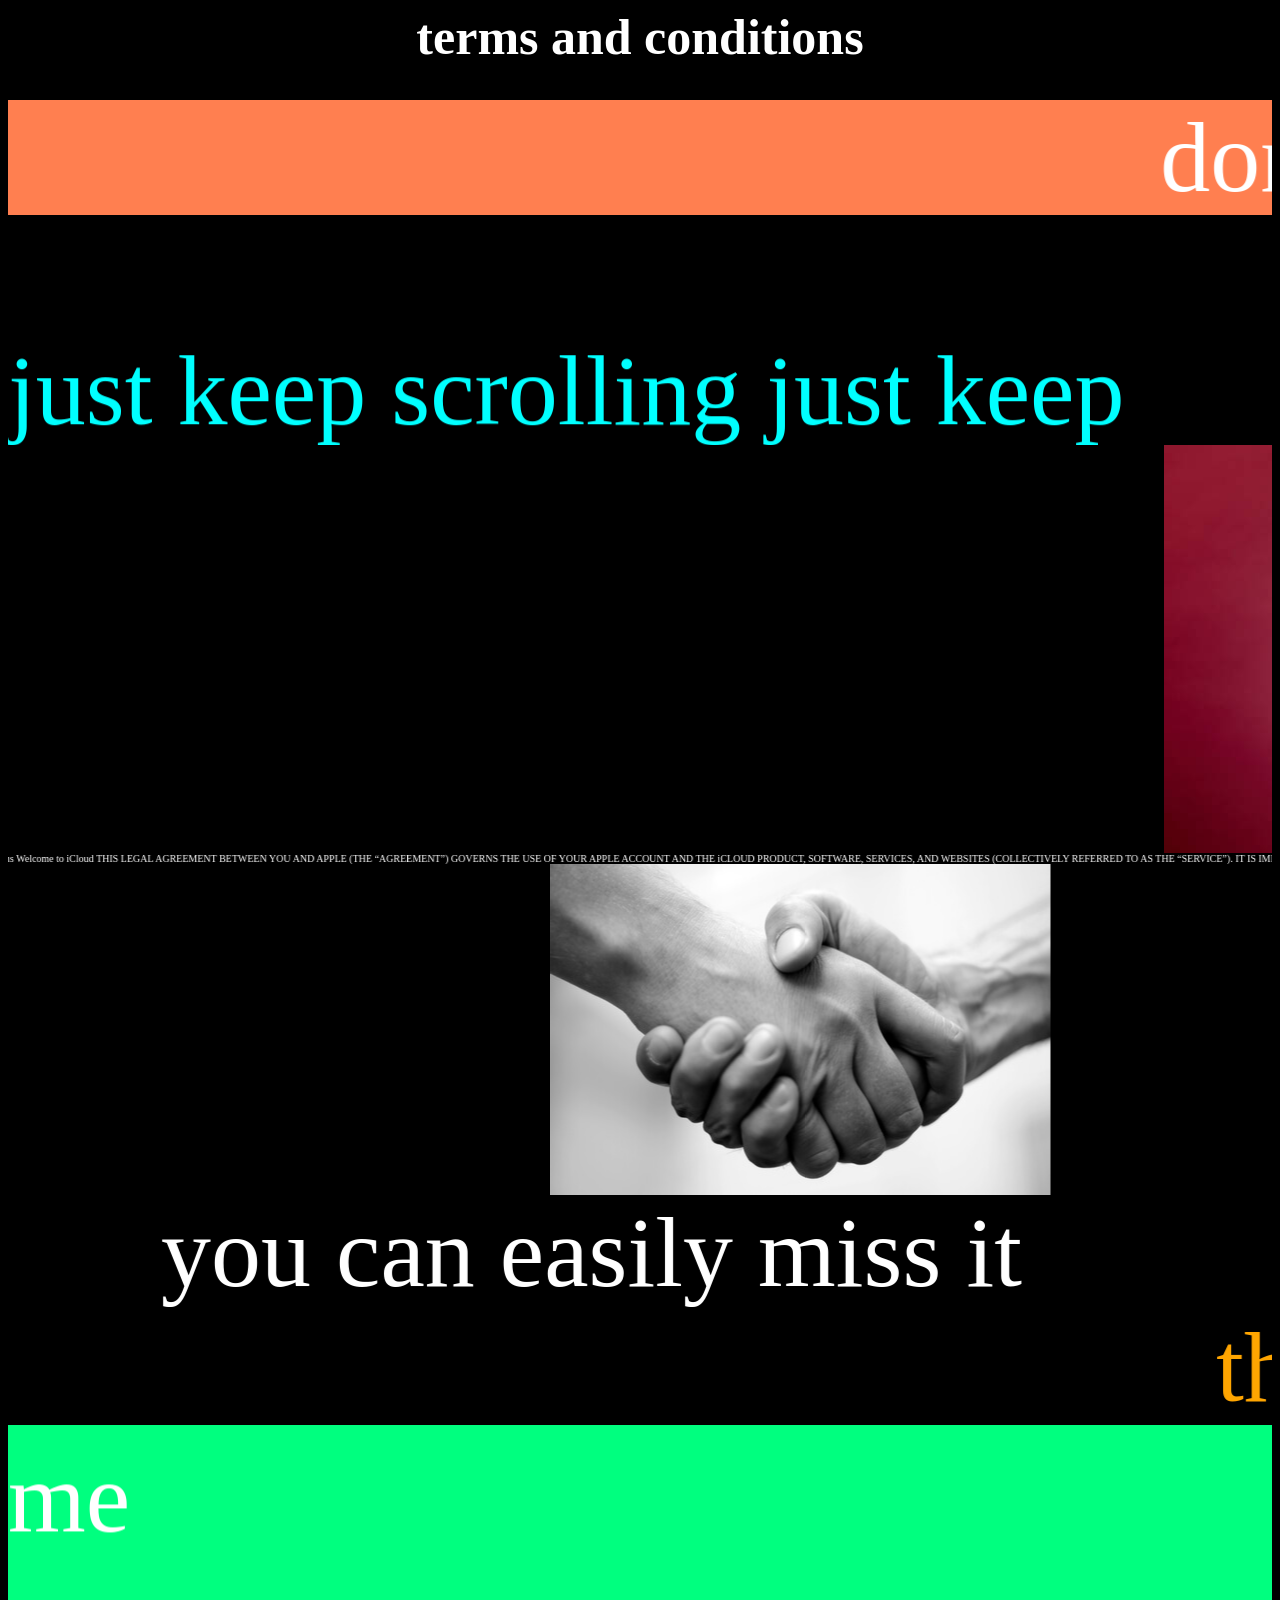
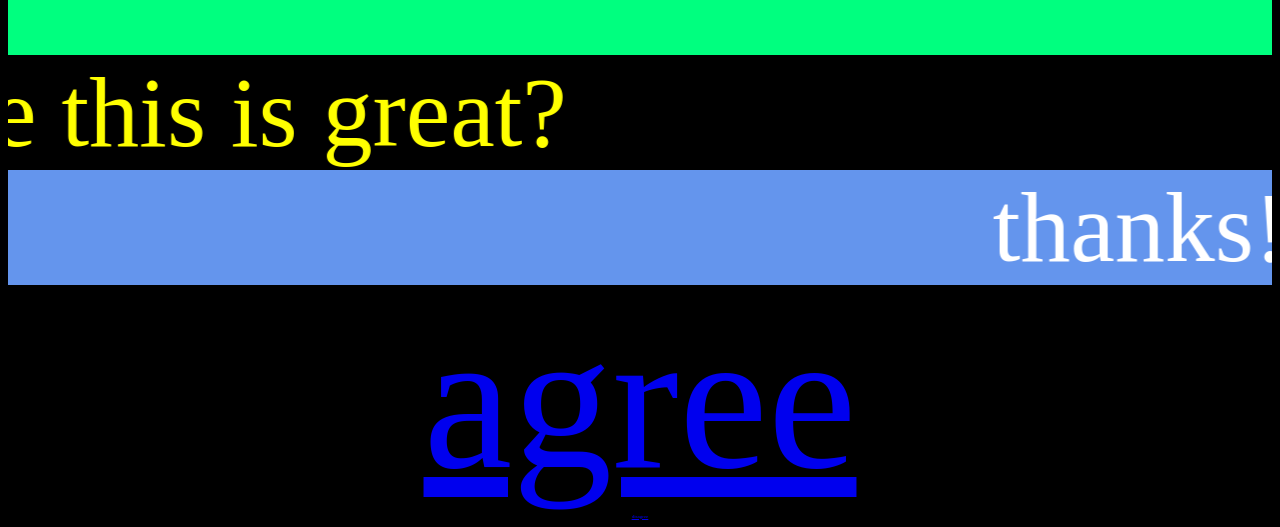
==== commit c049eee8: "yes" ====
--- a/webserver/public/ee-p1/index.html
+++ b/webserver/public/ee-p1/index.html
@@ -10,7 +10,7 @@
     <h1>terms and conditions</h1>
     <marquee id="m1">don't worry about this at all</marquee>
     <marquee id="m2" direction="up">
-      just keep scrolling just keep scrolling just keep scroll
+      just keep scrolling just keep scroll
     </marquee>
     <marquee behavior="alternate">
       <img src="happygirl.jpg" />
@@ -1011,7 +1011,7 @@
     </marquee>
     <marquee id="m5" scrollamount="3">this is great for you!</marquee>
     <marquee id="m6" scrollamount="7" direction="down">
-      trust me trust me trust me trust me trust me trust me
+      trust me trust me trust me trust me
     </marquee>
     <marquee id="m7" scrollamount="30" direction="right">
       don't you agree this is great?
